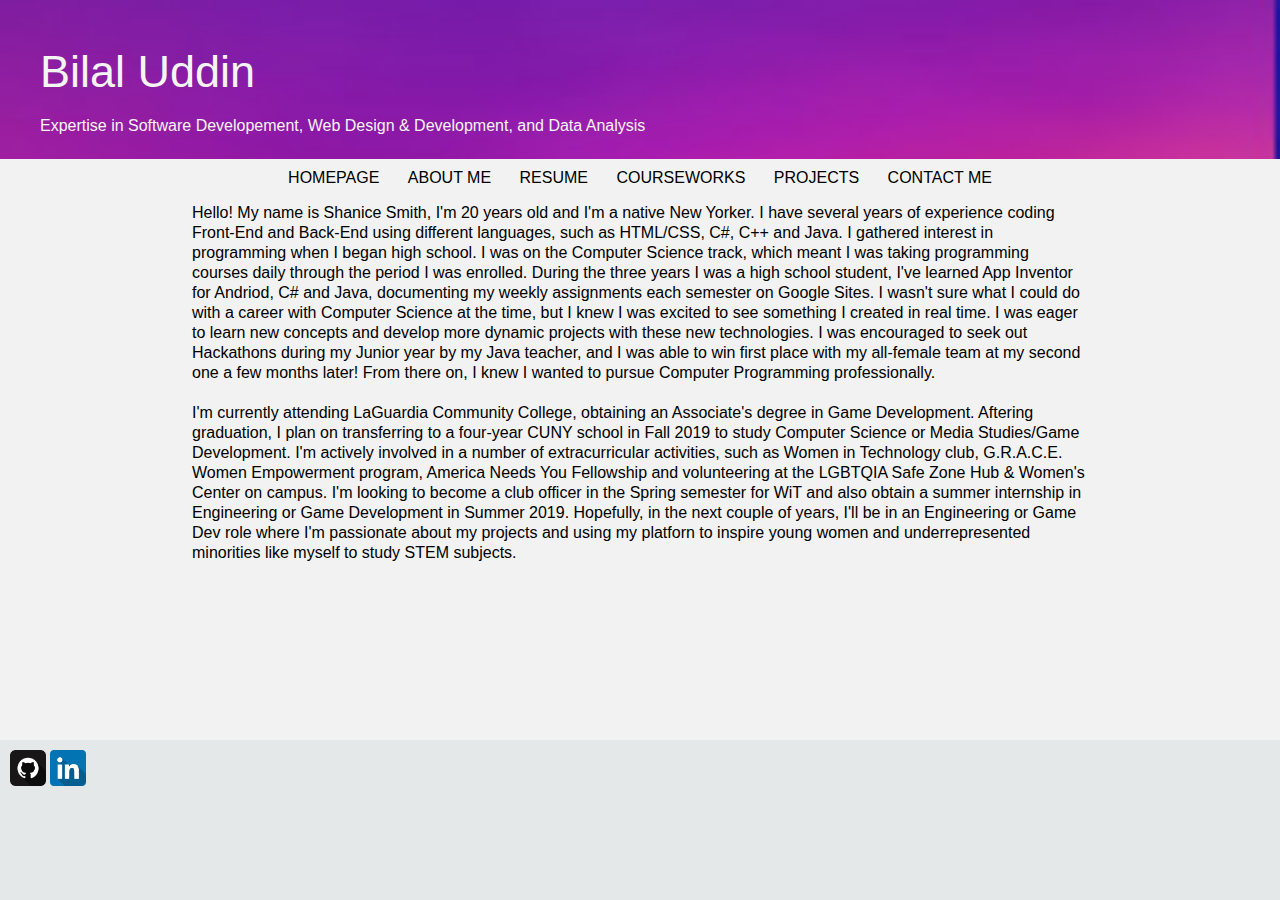
==== about.html @ 112edfa3 "webpage content" ====
<!DOCTYPE html>
<html lang="en">
<head>
	<meta charset="UTF-8">
	<title>Bilal's info</title>
	<meta name="viewport" content="width=device-width, initial-scale=1">
    <link href="https://fonts.googleapis.com/css?family=Asap|Comfortaa|Gudea|Hind+Guntur|Hind+Madurai|Hind+Vadodara|Maven+Pro|Ropa+Sans|Source+Code+Pro" rel="stylesheet">
	<link rel="stylesheet" href="css/main.css">
</head>
<body>
	<div class="hero">	
		<h1>Bilal Uddin</h1>		
		<h2>Expertise in Software Developement, Web Design & Development, and Data Analysis</h2>
		
	</div>
    	<div class="container">
		<nav>
            <a href="index.html" class="button">homepage</a>
			<a href="about.html" class="button">about me</a>
			<a href="resume.html" class="button">resume</a>
            <a href="classes.html" class="button">Courseworks</a>            
            <a href="projects.html" class="button">Projects</a>
            <a href="contact.html" class="button">contact me</a>
		</nav>
		<main role="main">
			<p align="center">Hello! My name is Shanice Smith, I'm 20 years old and I'm a native New Yorker. I have several years of experience coding Front-End and Back-End using different languages, such as HTML/CSS, C#, C++ and Java. I gathered interest in programming when I began high school. I was on the Computer Science track, which meant I was taking programming courses daily through the period I was enrolled. During the three years I was a high school student, I've learned App Inventor for Andriod, C# and Java, documenting my weekly assignments each semester on Google Sites. I wasn't sure what I could do with a career with Computer Science at the time, but I knew I was excited to see something I created in real time. I was eager to learn new concepts and develop more dynamic projects with these new technologies. I was encouraged to seek out Hackathons during my Junior year by my Java teacher, and I was able to win first place with my all-female team at my second one a few months later! From there on, I knew I wanted to pursue Computer Programming professionally.
			<br><br>I'm currently attending LaGuardia Community College, obtaining an Associate's degree in Game Development. Aftering graduation, I plan on transferring to a four-year CUNY school in Fall 2019 to study Computer Science or Media Studies/Game Development. I'm actively involved in a number of extracurricular activities, such as Women in Technology club, G.R.A.C.E. Women Empowerment program, America Needs You Fellowship and volunteering at the LGBTQIA Safe Zone Hub & Women's Center on campus. I'm looking to become a club officer in the Spring semester for WiT and also obtain a summer internship in Engineering or Game Development in Summer 2019. Hopefully, in the next couple of years, I'll be in an Engineering or Game Dev role where I'm passionate about my projects and using my platforn to inspire young women and underrepresented minorities like myself to study STEM subjects.</p>
		</main>
	</div>
	<footer>
		<div class="container">
			<div class="social">
				<a href="http://www.github.com/bilal-u"><img src="images/github.png" height="36" width="36" alt="github logo"></a>
				<a href="https://www.linkedin.com/in/bilal-u/"><img src="images/linkedin.png" height="36" width="36" alt="linkedin logo"></a>

			</div>
		</div>
	</footer>
</body>
</html>
---- css/main.css ----
/* FONTS
font-family: 'Hind Guntur', sans-serif;
font-family: 'Hind Vadodara', sans-serif;
font-family: 'Gudea', sans-serif;
font-family: 'Ropa Sans', sans-serif;
font-family: 'Source Code Pro', monospace;
font-family: 'Maven Pro', sans-serif;
font-family: 'Comfortaa', cursive;
font-family: 'Hind Madurai', sans-serif;
font-family: 'Asap', sans-serif; 98cfd9
*/

body {
    font-family: Arial, Helvetica, sans-serif;
	color:black;
	margin: 0;
    background-color: #F2F2F2;
    }
h1 {    
	font-size: 45px;
	font-weight: 300;
	line-height: 64px;
	margin-bottom: 0;
  }
h2 {
   font-size: 16px;
   font-weight: 300;
   
}
h3 {
    font-size: 20px;
    border-bottom: 2px solid black;
    padding-bottom: 5px;
}
p {
    text-align: left;
	margin-bottom: 10px;
	line-height: 20px;
}
img {
	border: 0;
}

ul.demo {
    /*list-style-type: none; */
    margin-left: 30px;
    margin-top: 0;
    padding: 0;
  }

li {
    padding: 5px;
}

a:link, a:active,a:visited {
    color:black;
    text-decoration: none;
}
.column {
    float: left;
    height: 25%;
    width: 25%;
    padding: 10px;
  }
  
  .column2 {
    float: left;
    height: 25%;
    width: 75%;
    padding: 10px;
  }

  /* Clearfix (clear floats) */
  .row::after {
    content: "";
    clear: both;
    display: block;
  }
a:hover {
    text-decoration: underline;
    color: black;
}

main {
	width: 70%;
	display: block;
	margin-right: auto;
	margin-left: auto;
}
footer {
    position: fixed;
    padding: 10px 10px 0px 10px;
    bottom: 0;
    width: 100%;
    /* Height of the footer*/ 
    height: 160px;
    background: #E5E8E8;
}

.button {
	background-color:#F2F2F2;
	padding-top: 6px;
	padding-right: 12px;
	padding-bottom: 6px;
	padding-left: 12px;
	color: black;
	border-radius: 4px;
	text-transform: uppercase;
	text-decoration: none;
}
nav {
	text-align: center;
	margin: 10px;
}

ul {
    font-size: 12.5px;
    line-height: 20px;
}

.hero {
	color:whitesmoke;
	text-align: left;
	margin-bottom: 0px;
    padding: 40px;
	padding-top: 10px;
	padding-bottom: 10px;
	background-color: purple;
    background-image: url("../images/bg_color5.jpg");
	background-position: center center;
	background-repeat: no-repeat;
	background-size: cover;
}

.container {
	max-width: 1280px;
	margin-right: auto;
	margin-left: auto;
	min-width: 320px;
    color: black;
}
.social {
	float: center;
}

.left {
    float: left;
}

.right {
    float: right;
}

/* timeline code */
* {
    box-sizing: border-box;
}

.timeline {
    position: relative;
    max-width: 1200px;
    margin: 0 auto;
}

/* The actual timeline (the vertical ruler) */
.timeline::after {
    content: '';
    position: absolute;
    width: 6px;
    background-color: white;
    top: 0;
    bottom: 0;
    left: 50%;
    margin-left: -3px;
}

/* Container around content */
.tlcontainer {
    padding: 10px 40px;
    position: relative;
    background-color: inherit;
    width: 50%;
}

/* The circles on the timeline */
.tlcontainer::after {
    content: '';
    position: absolute;
    width: 25px;
    height: 25px;
    right: -17px;
    background-color: white;
    border: 4px solid #090f33;
    top: 15px;
    border-radius: 50%;
    z-index: 1;
}

/* Place the container to the left */
.tlleft {
    left: 0;
}

/* Place the container to the right */
.tlright {
    left: 50%;
}

/* Add arrows to the left container (pointing right) */
.tlleft::before {
    content: " ";
    height: 0;
    position: absolute;
    top: 22px;
    width: 0;
    z-index: 1;
    right: 30px;
    border: medium solid white;
    border-width: 10px 0 10px 10px;
    border-color: transparent transparent transparent white;
}

/* Add arrows to the right container (pointing left) */
.tlright::before {
    content: " ";
    height: 0;
    position: absolute;
    top: 22px;
    width: 0;
    z-index: 1;
    left: 30px;
    border: medium solid white;
    border-width: 10px 10px 10px 0;
    border-color: transparent white transparent transparent;
}

/* Fix the circle for containers on the right side */
.tlright::after {
    left: -16px;
}

/* The actual content */
.tlcontent {
    padding: 20px 30px;
    background-color:#090f33;
    position: relative;
    border-radius: 6px;
}

/* Media queries - Responsive timeline on screens less than 600px wide */
@media screen and (max-width: 600px) {
  /* Place the timelime to the left */
  .timeline::after {
    left: 31px;
  }
  
  /* Full-width containers */
  .tlcontainer {
    width: 100%;
    padding-left: 70px;
    padding-right: 25px;
  }
  
  /* Make sure that all arrows are pointing leftwards */
  .tlcontainer::before {
    left: 60px;
    border: medium solid white;
    border-width: 10px 10px 10px 0;
    border-color: transparent white transparent transparent;
  }

  /* Make sure all circles are at the same spot */
  .tlleft::after, .tlright::after {
    left: 15px;
  }
  
  /* Make all right containers behave like the left ones */
  .tlright {
    left: 0%;
  }}
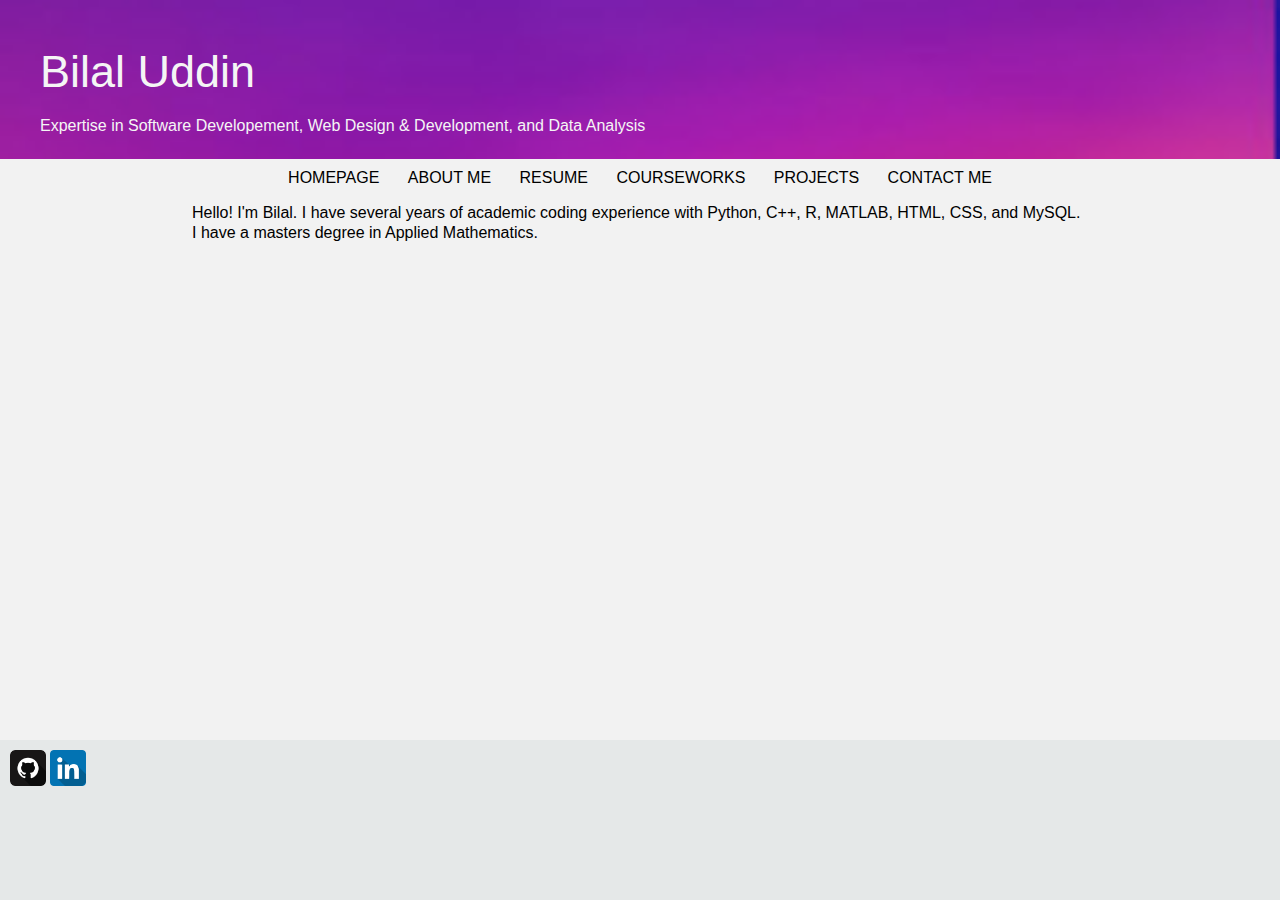
==== commit d5332d99: "update about and project" ====
--- a/about.html
+++ b/about.html
@@ -23,8 +23,8 @@
             <a href="contact.html" class="button">contact me</a>
 		</nav>
 		<main role="main">
-			<p align="center">Hello! My name is Shanice Smith, I'm 20 years old and I'm a native New Yorker. I have several years of experience coding Front-End and Back-End using different languages, such as HTML/CSS, C#, C++ and Java. I gathered interest in programming when I began high school. I was on the Computer Science track, which meant I was taking programming courses daily through the period I was enrolled. During the three years I was a high school student, I've learned App Inventor for Andriod, C# and Java, documenting my weekly assignments each semester on Google Sites. I wasn't sure what I could do with a career with Computer Science at the time, but I knew I was excited to see something I created in real time. I was eager to learn new concepts and develop more dynamic projects with these new technologies. I was encouraged to seek out Hackathons during my Junior year by my Java teacher, and I was able to win first place with my all-female team at my second one a few months later! From there on, I knew I wanted to pursue Computer Programming professionally.
-			<br><br>I'm currently attending LaGuardia Community College, obtaining an Associate's degree in Game Development. Aftering graduation, I plan on transferring to a four-year CUNY school in Fall 2019 to study Computer Science or Media Studies/Game Development. I'm actively involved in a number of extracurricular activities, such as Women in Technology club, G.R.A.C.E. Women Empowerment program, America Needs You Fellowship and volunteering at the LGBTQIA Safe Zone Hub & Women's Center on campus. I'm looking to become a club officer in the Spring semester for WiT and also obtain a summer internship in Engineering or Game Development in Summer 2019. Hopefully, in the next couple of years, I'll be in an Engineering or Game Dev role where I'm passionate about my projects and using my platforn to inspire young women and underrepresented minorities like myself to study STEM subjects.</p>
+			<p align="center">Hello! I'm Bilal. I have several years of academic coding experience with Python, C++, R, MATLAB, HTML, CSS, and MySQL. 
+				I have a masters degree in Applied Mathematics.</p>
 		</main>
 	</div>
 	<footer>
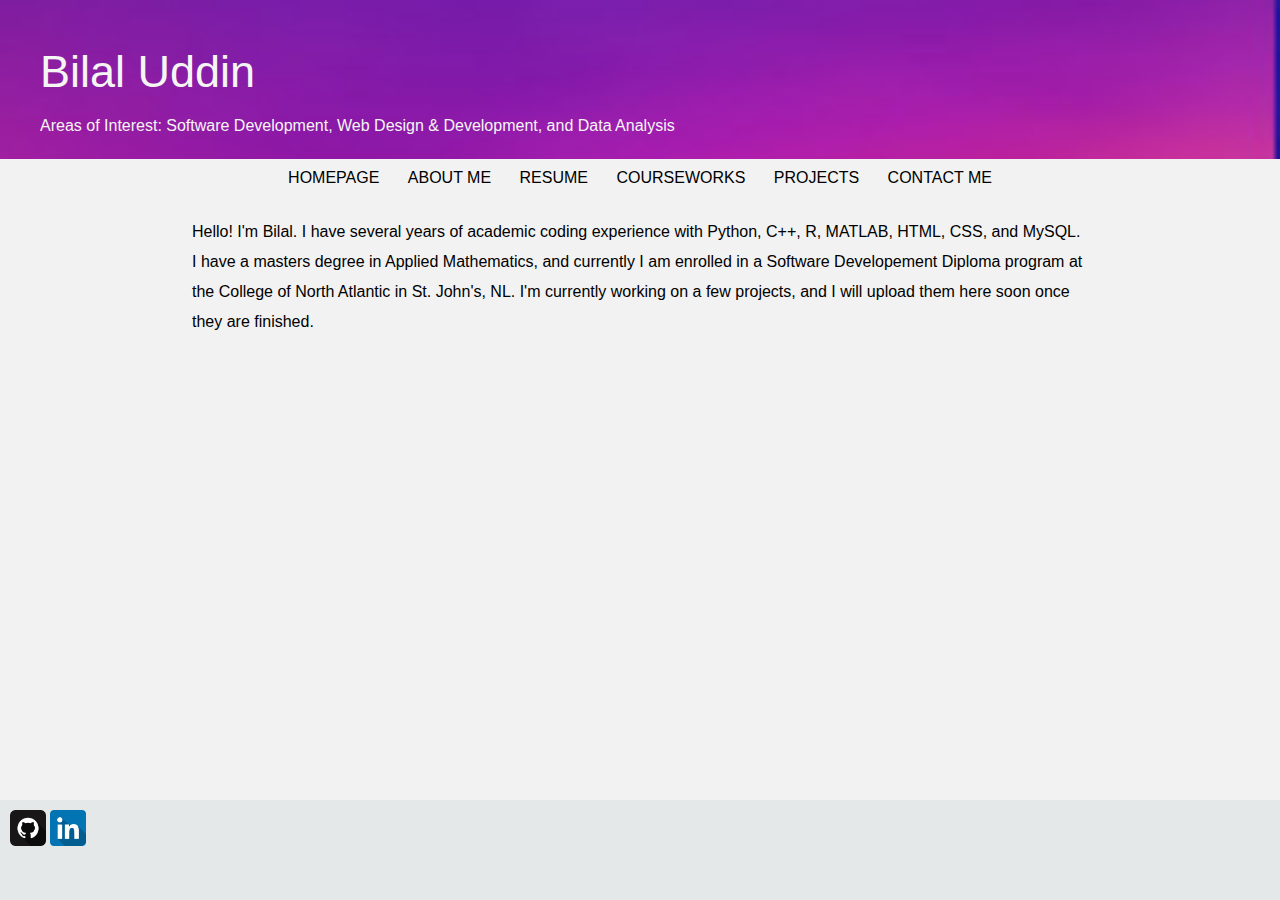
==== commit 08eb7893: "updated on March 14" ====
--- a/about.html
+++ b/about.html
@@ -10,7 +10,7 @@
 <body>
 	<div class="hero">	
 		<h1>Bilal Uddin</h1>		
-		<h2>Expertise in Software Developement, Web Design & Development, and Data Analysis</h2>
+		<h2>Areas of Interest: Software Development, Web Design & Development, and Data Analysis</h2>
 		
 	</div>
     	<div class="container">
@@ -24,7 +24,8 @@
 		</nav>
 		<main role="main">
 			<p align="center">Hello! I'm Bilal. I have several years of academic coding experience with Python, C++, R, MATLAB, HTML, CSS, and MySQL. 
-				I have a masters degree in Applied Mathematics.</p>
+				I have a masters degree in Applied Mathematics, and currently I am enrolled in a Software Developement Diploma program 
+				at the College of North Atlantic in St. John's, NL. I'm currently working on a few projects, and I will upload them here soon once they are finished. </p>
 		</main>
 	</div>
 	<footer>
--- a/css/main.css
+++ b/css/main.css
@@ -11,11 +11,45 @@
 */
 
 body {
+
     font-family: Arial, Helvetica, sans-serif;
 	color:black;
 	margin: 0;
     background-color: #F2F2F2;
+    height:100%; 
+    position: relative;
+    
     }
+   /* footer {
+        background-color: #E5E8E8;
+        flex: 10 10 100px;
+        margin-top: auto;
+        bottom: 0;
+        width: 100%;    
+        position: relative;
+      } */
+    
+    footer {
+        position: fixed; 
+        padding: 10px 10px 0px 10px;
+        bottom: 0;
+        width: 100%;
+        
+        height: 100px;
+        background: #E5E8E8;
+       
+        bottom: 0;
+        left: 0;
+    }
+
+/*body {
+    
+    display: flex;
+    flex-direction: column;
+    min-height: 100vh;
+  } */
+  
+  
 h1 {    
 	font-size: 45px;
 	font-weight: 300;
@@ -35,8 +69,15 @@
 p {
     text-align: left;
 	margin-bottom: 10px;
-	line-height: 20px;
-}
+	line-height: 30px;
+}
+
+p1 {
+    
+	margin-bottom: 10px;
+	line-height: 50px;
+}
+
 img {
 	border: 0;
 }
@@ -79,6 +120,7 @@
 a:hover {
     text-decoration: underline;
     color: black;
+
 }
 
 main {
@@ -86,16 +128,10 @@
 	display: block;
 	margin-right: auto;
 	margin-left: auto;
-}
-footer {
-    position: fixed;
-    padding: 10px 10px 0px 10px;
-    bottom: 0;
-    width: 100%;
-    /* Height of the footer*/ 
-    height: 160px;
-    background: #E5E8E8;
-}
+    margin-top: 30px;
+    margin-bottom: 30px;
+}
+
 
 .button {
 	background-color:#F2F2F2;
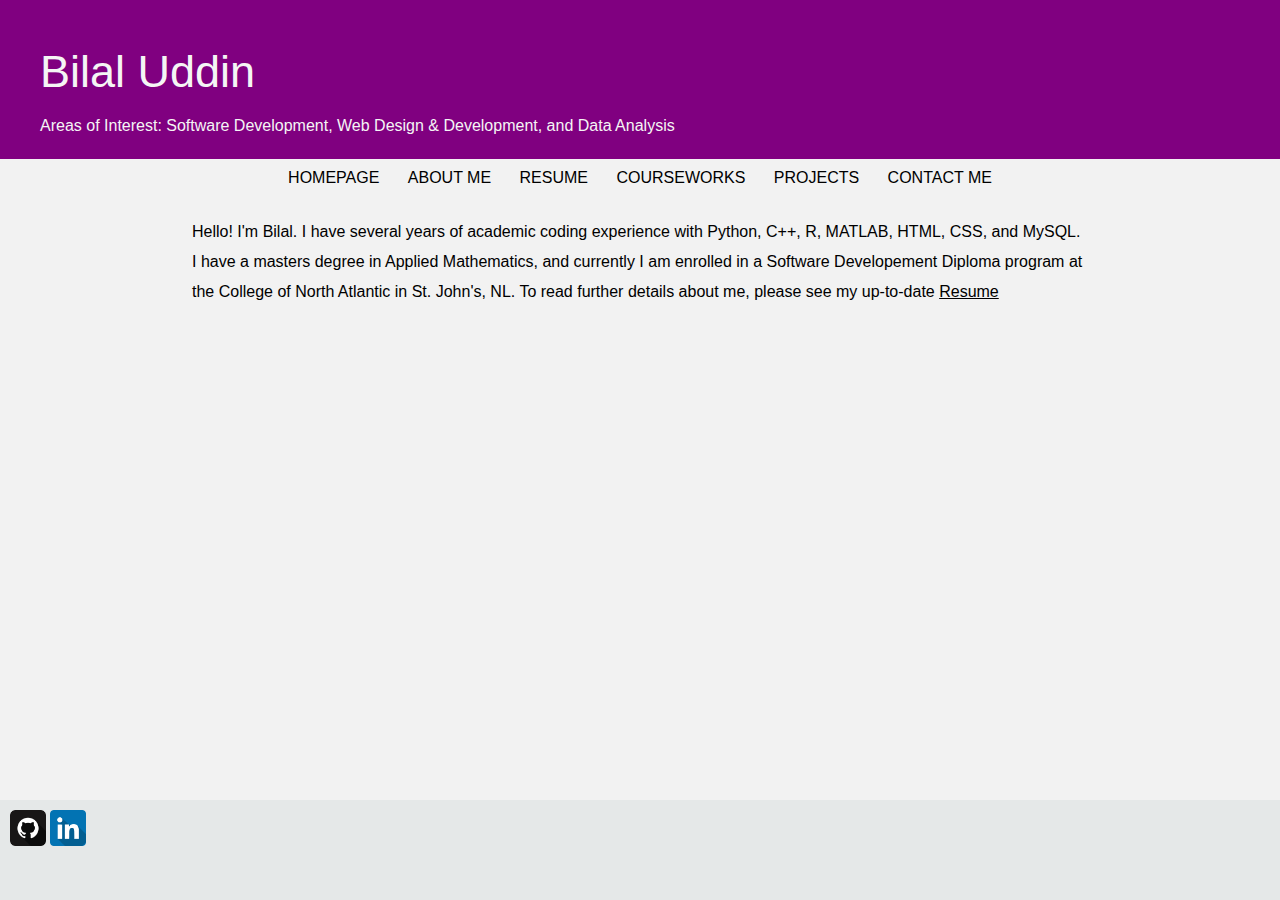
==== commit eff10d2d: "updated on March 22" ====
--- a/about.html
+++ b/about.html
@@ -25,14 +25,14 @@
 		<main role="main">
 			<p align="center">Hello! I'm Bilal. I have several years of academic coding experience with Python, C++, R, MATLAB, HTML, CSS, and MySQL. 
 				I have a masters degree in Applied Mathematics, and currently I am enrolled in a Software Developement Diploma program 
-				at the College of North Atlantic in St. John's, NL. I'm currently working on a few projects, and I will upload them here soon once they are finished. </p>
+				at the College of North Atlantic in St. John's, NL. To read further details about me, please see my up-to-date <a href="resume.html"> <u>Resume</u> </a>  </p>
 		</main>
 	</div>
 	<footer>
 		<div class="container">
 			<div class="social">
-				<a href="http://www.github.com/bilal-u"><img src="images/github.png" height="36" width="36" alt="github logo"></a>
-				<a href="https://www.linkedin.com/in/bilal-u/"><img src="images/linkedin.png" height="36" width="36" alt="linkedin logo"></a>
+				<a href="http://www.github.com/bilal-u" target="_blank"><img src="images/github.png" height="36" width="36" alt="github logo" ></a>
+				<a href="https://www.linkedin.com/in/bilal-u/" target="_blank"><img src="images/linkedin.png" height="36" width="36" alt="linkedin logo" ></a>
 
 			</div>
 		</div>
--- a/css/main.css
+++ b/css/main.css
@@ -1,15 +1,4 @@
-/* FONTS
-font-family: 'Hind Guntur', sans-serif;
-font-family: 'Hind Vadodara', sans-serif;
-font-family: 'Gudea', sans-serif;
-font-family: 'Ropa Sans', sans-serif;
-font-family: 'Source Code Pro', monospace;
-font-family: 'Maven Pro', sans-serif;
-font-family: 'Comfortaa', cursive;
-font-family: 'Hind Madurai', sans-serif;
-font-family: 'Asap', sans-serif; 98cfd9
-*/
-
+/* Css */
 body {
 
     font-family: Arial, Helvetica, sans-serif;
@@ -20,15 +9,7 @@
     position: relative;
     
     }
-   /* footer {
-        background-color: #E5E8E8;
-        flex: 10 10 100px;
-        margin-top: auto;
-        bottom: 0;
-        width: 100%;    
-        position: relative;
-      } */
-    
+
     footer {
         position: fixed; 
         padding: 10px 10px 0px 10px;
@@ -41,14 +22,6 @@
         bottom: 0;
         left: 0;
     }
-
-/*body {
-    
-    display: flex;
-    flex-direction: column;
-    min-height: 100vh;
-  } */
-  
   
 h1 {    
 	font-size: 45px;
@@ -187,130 +160,9 @@
     float: right;
 }
 
-/* timeline code */
+
 * {
     box-sizing: border-box;
 }
 
-.timeline {
-    position: relative;
-    max-width: 1200px;
-    margin: 0 auto;
-}
 
-/* The actual timeline (the vertical ruler) */
-.timeline::after {
-    content: '';
-    position: absolute;
-    width: 6px;
-    background-color: white;
-    top: 0;
-    bottom: 0;
-    left: 50%;
-    margin-left: -3px;
-}
-
-/* Container around content */
-.tlcontainer {
-    padding: 10px 40px;
-    position: relative;
-    background-color: inherit;
-    width: 50%;
-}
-
-/* The circles on the timeline */
-.tlcontainer::after {
-    content: '';
-    position: absolute;
-    width: 25px;
-    height: 25px;
-    right: -17px;
-    background-color: white;
-    border: 4px solid #090f33;
-    top: 15px;
-    border-radius: 50%;
-    z-index: 1;
-}
-
-/* Place the container to the left */
-.tlleft {
-    left: 0;
-}
-
-/* Place the container to the right */
-.tlright {
-    left: 50%;
-}
-
-/* Add arrows to the left container (pointing right) */
-.tlleft::before {
-    content: " ";
-    height: 0;
-    position: absolute;
-    top: 22px;
-    width: 0;
-    z-index: 1;
-    right: 30px;
-    border: medium solid white;
-    border-width: 10px 0 10px 10px;
-    border-color: transparent transparent transparent white;
-}
-
-/* Add arrows to the right container (pointing left) */
-.tlright::before {
-    content: " ";
-    height: 0;
-    position: absolute;
-    top: 22px;
-    width: 0;
-    z-index: 1;
-    left: 30px;
-    border: medium solid white;
-    border-width: 10px 10px 10px 0;
-    border-color: transparent white transparent transparent;
-}
-
-/* Fix the circle for containers on the right side */
-.tlright::after {
-    left: -16px;
-}
-
-/* The actual content */
-.tlcontent {
-    padding: 20px 30px;
-    background-color:#090f33;
-    position: relative;
-    border-radius: 6px;
-}
-
-/* Media queries - Responsive timeline on screens less than 600px wide */
-@media screen and (max-width: 600px) {
-  /* Place the timelime to the left */
-  .timeline::after {
-    left: 31px;
-  }
-  
-  /* Full-width containers */
-  .tlcontainer {
-    width: 100%;
-    padding-left: 70px;
-    padding-right: 25px;
-  }
-  
-  /* Make sure that all arrows are pointing leftwards */
-  .tlcontainer::before {
-    left: 60px;
-    border: medium solid white;
-    border-width: 10px 10px 10px 0;
-    border-color: transparent white transparent transparent;
-  }
-
-  /* Make sure all circles are at the same spot */
-  .tlleft::after, .tlright::after {
-    left: 15px;
-  }
-  
-  /* Make all right containers behave like the left ones */
-  .tlright {
-    left: 0%;
-  }}
